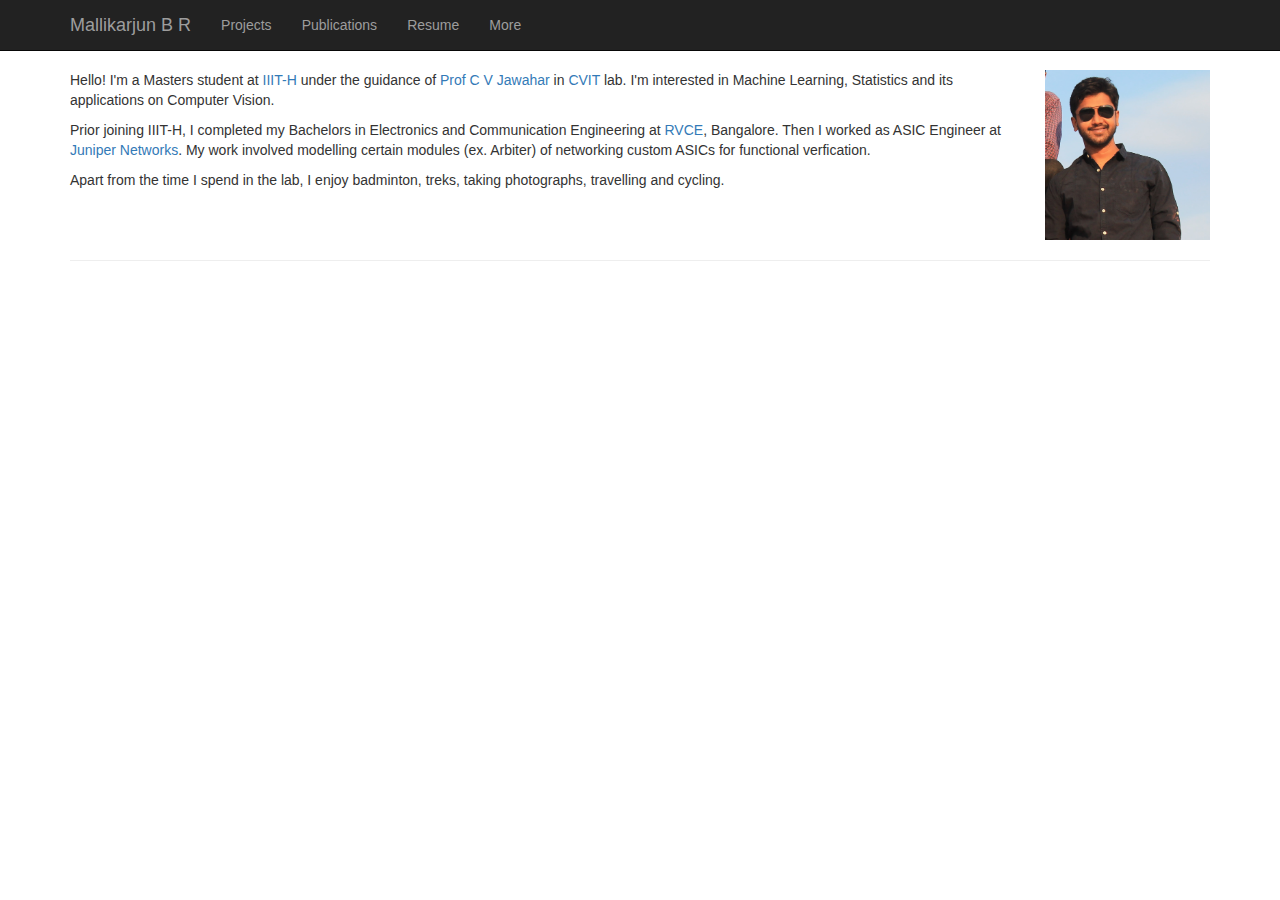
==== index.html @ 32c68d09 "projects update" ====
<!DOCTYPE html>
<html lang="en">

<head>

    <meta charset="utf-8">
    <meta http-equiv="X-UA-Compatible" content="IE=edge">
    <meta name="viewport" content="width=device-width, initial-scale=1">
    <meta name="personal_website" content="">
    <meta name="Mallikarjun B R" content="">

    <title>Mallikarjun B R</title>

    <!-- Bootstrap Core CSS -->
    <link href="css/bootstrap.min.css" rel="stylesheet">

    <!-- Custom CSS -->
    <link href="css/blog-home.css" rel="stylesheet">

    <!-- jQuery -->
    <script src="js/jquery.js"></script>

    <!-- Bootstrap Core JavaScript -->
    <script src="js/bootstrap.min.js"></script>

    <!-- Load Navigation bar -->
    <script> 
        $(function(){
            $("#nav_bar").load("nav.html"); 
        });
    </script> 

</head>

<body>

    <!-- Navigation bar -->
    <div id="nav_bar"> </div>
    <!-- Navigation bar -->

    <!-- Page Content -->
    <div class="container">

        <div class="row">
        
            <!-- About Me -->
            <div class="col-md-10">
                <p>
                    Hello!
                    I'm a Masters student at <a targe="_blank" href="http://www.iiit.ac.in"> IIIT-H</a> under the guidance of <a target="_blank" href="http://www.iiit.ac.in/~jawahar">Prof C V Jawahar </a>  in <a target="_blank" href="http://cvit.iiit.ac.in/index.php?page=home">CVIT</a> lab. I'm interested in Machine Learning, Statistics and its applications on Computer Vision. 
                </p>

                <p>
                    Prior joining IIIT-H, I completed my Bachelors in Electronics and Communication Engineering at <a target="_blank" href="http://www.rvce.edu.in/">RVCE</a>, Bangalore. Then I worked as ASIC Engineer at <a target="_blank" href="http://www.juniper.net/us/en/">Juniper Networks</a>. My work involved modelling certain modules (ex. Arbiter) of networking custom ASICs for functional verfication. 
                </p>
                
                <p>
                    Apart from the time I spend in the lab, I enjoy badminton, treks, taking photographs, travelling and cycling. 
                </p>
            </div>
            <!-- About Me -->

            <!-- My Photo -->
            <div class="col-md-2">
                <img src="figures/my_photo.jpg">
            </div>
            <!-- My Photo -->

        </div>
        <!-- About Me -->

        <hr>

    </div>
    <!-- /.container -->

</body>

</html>
---- css/blog-home.css ----
/*!
 * Start Bootstrap - Blog Home (http://startbootstrap.com/)
 * Copyright 2013-2016 Start Bootstrap
 * Licensed under MIT (https://github.com/BlackrockDigital/startbootstrap/blob/gh-pages/LICENSE)
 */

body {
    padding-top: 70px; /* Required padding for .navbar-fixed-top. Remove if using .navbar-static-top. Change if height of navigation changes. */
}

footer {
    margin: 50px 0;
}

img {max-width:100%;}
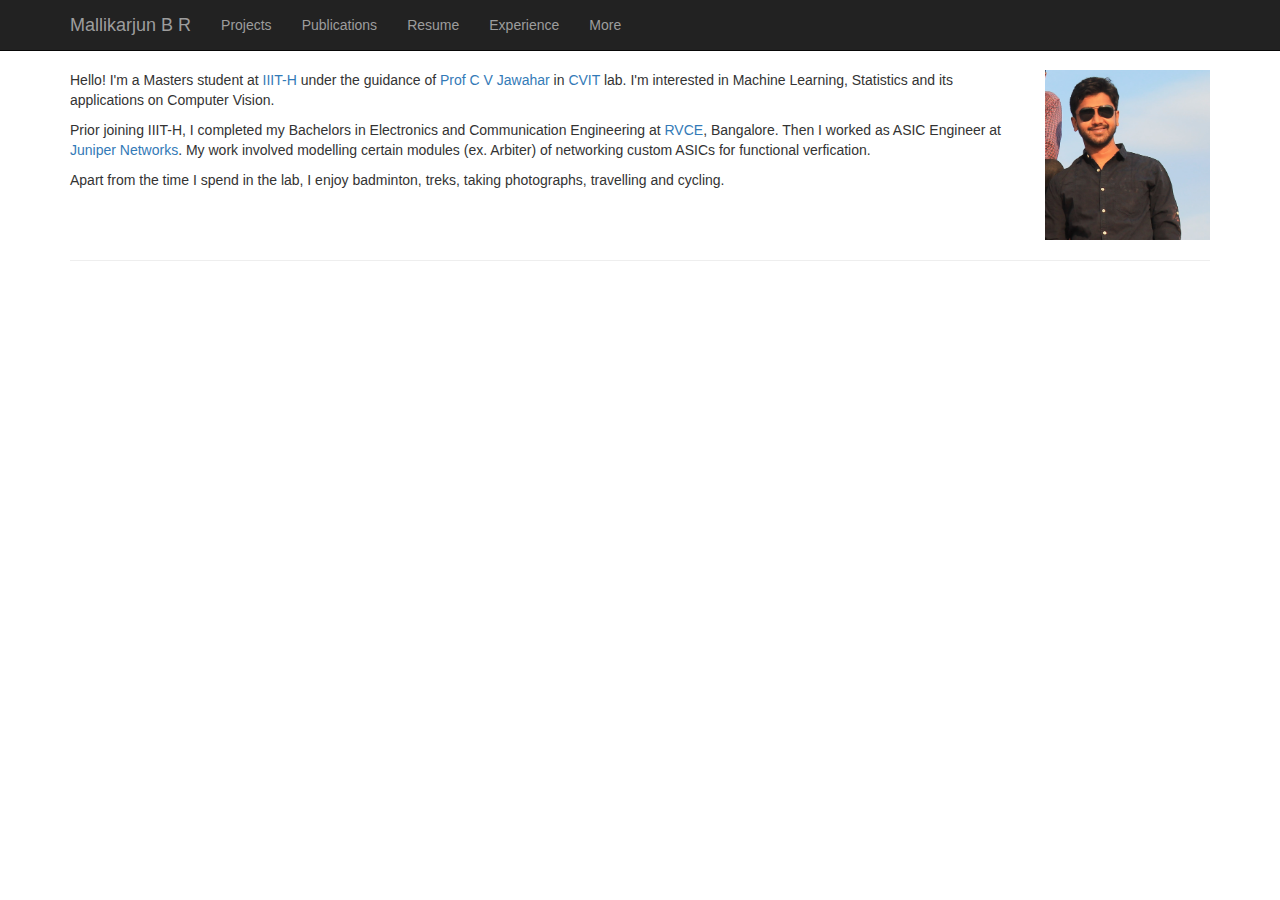
==== commit eeec2c6c: "link changed" ====
--- a/index.html
+++ b/index.html
@@ -47,7 +47,7 @@
             <div class="col-md-10">
                 <p>
                     Hello!
-                    I'm a Masters student at <a targe="_blank" href="http://www.iiit.ac.in"> IIIT-H</a> under the guidance of <a target="_blank" href="http://www.iiit.ac.in/~jawahar">Prof C V Jawahar </a>  in <a target="_blank" href="http://cvit.iiit.ac.in/index.php?page=home">CVIT</a> lab. I'm interested in Machine Learning, Statistics and its applications on Computer Vision. 
+                    I'm a Masters student at <a targe="_blank" href="http://www.iiit.ac.in"> IIIT-H</a> under the guidance of <a target="_blank" href="http://cvit.iiit.ac.in/people/faculty/people/faculty/cvit-faculty/jawahar">Prof C V Jawahar </a>  in <a target="_blank" href="http://cvit.iiit.ac.in/index.php?page=home">CVIT</a> lab. I'm interested in Machine Learning, Statistics and its applications on Computer Vision. 
                 </p>
 
                 <p>
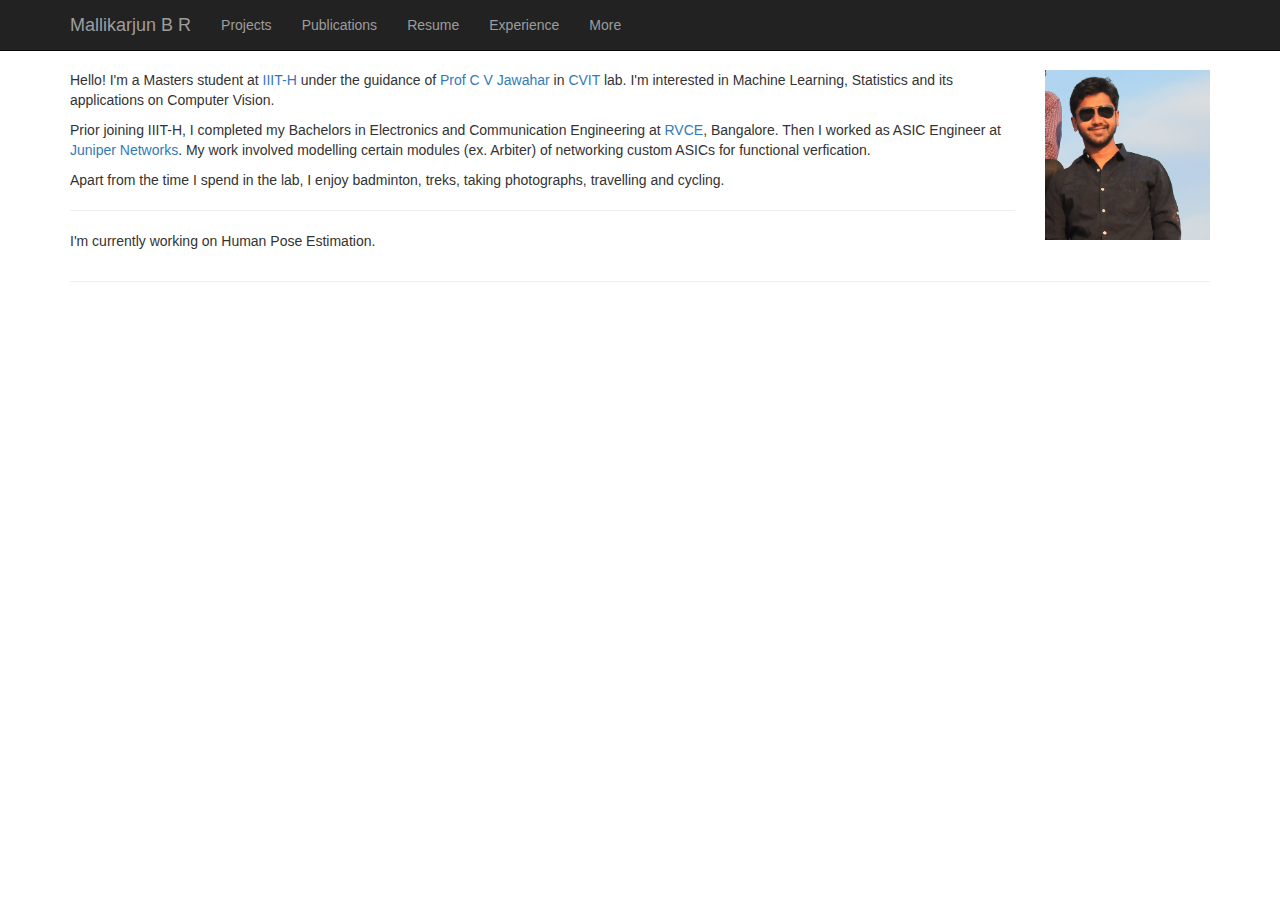
==== commit a0956929: "Current work updated" ====
--- a/index.html
+++ b/index.html
@@ -57,6 +57,12 @@
                 <p>
                     Apart from the time I spend in the lab, I enjoy badminton, treks, taking photographs, travelling and cycling. 
                 </p>
+                <hr>
+
+                <p>
+                    I'm currently working on Human Pose Estimation.
+                </p>
+
             </div>
             <!-- About Me -->
 
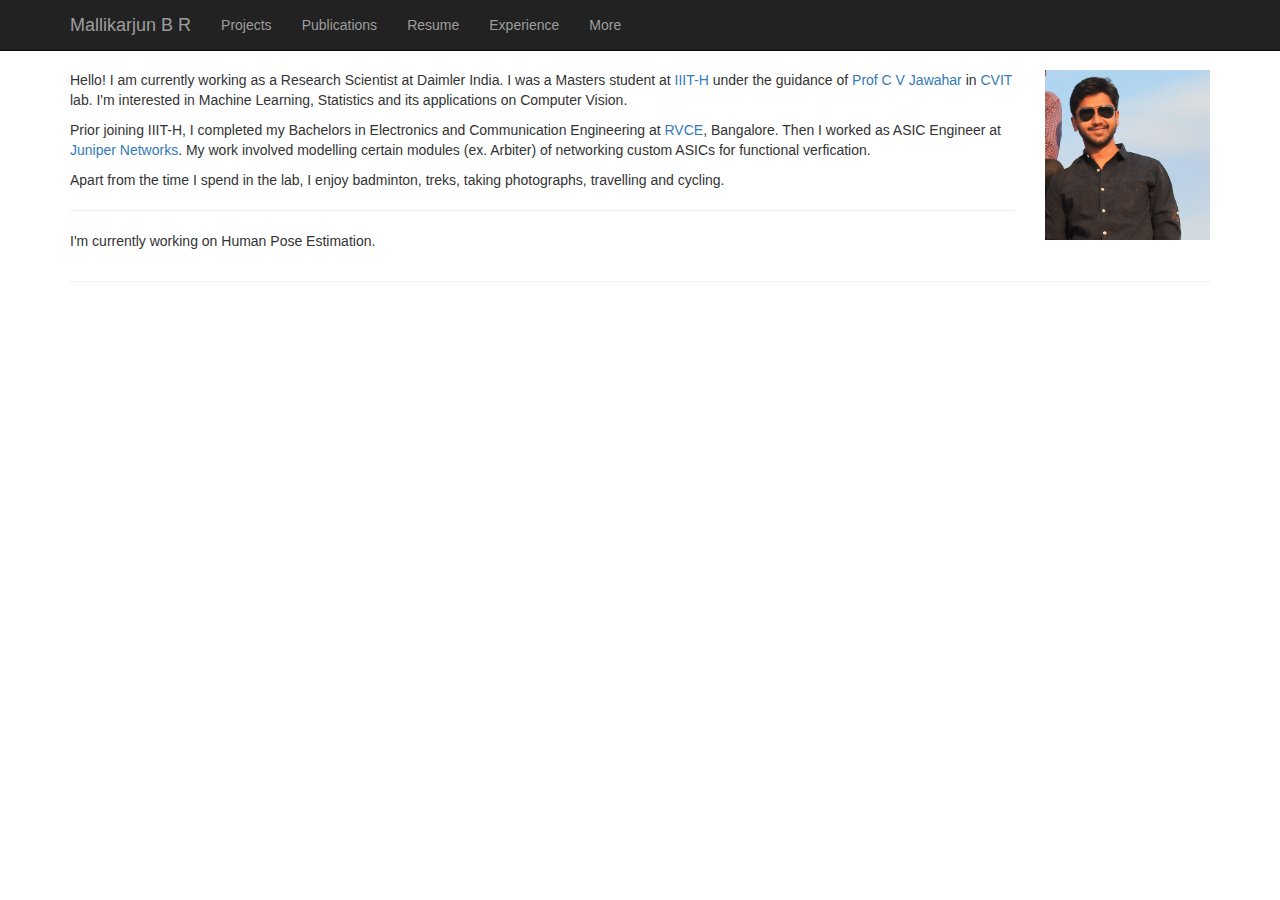
==== commit 682e0e15: "Update index.html" ====
--- a/index.html
+++ b/index.html
@@ -47,7 +47,8 @@
             <div class="col-md-10">
                 <p>
                     Hello!
-                    I'm a Masters student at <a targe="_blank" href="http://www.iiit.ac.in"> IIIT-H</a> under the guidance of <a target="_blank" href="http://cvit.iiit.ac.in/people/faculty/people/faculty/cvit-faculty/jawahar">Prof C V Jawahar </a>  in <a target="_blank" href="http://cvit.iiit.ac.in/index.php?page=home">CVIT</a> lab. I'm interested in Machine Learning, Statistics and its applications on Computer Vision. 
+                    I am currently working as a Research Scientist at Daimler India.
+                    I was a Masters student at <a targe="_blank" href="http://www.iiit.ac.in"> IIIT-H</a> under the guidance of <a target="_blank" href="http://cvit.iiit.ac.in/people/faculty/people/faculty/cvit-faculty/jawahar">Prof C V Jawahar </a>  in <a target="_blank" href="http://cvit.iiit.ac.in/index.php?page=home">CVIT</a> lab. I'm interested in Machine Learning, Statistics and its applications on Computer Vision. 
                 </p>
 
                 <p>
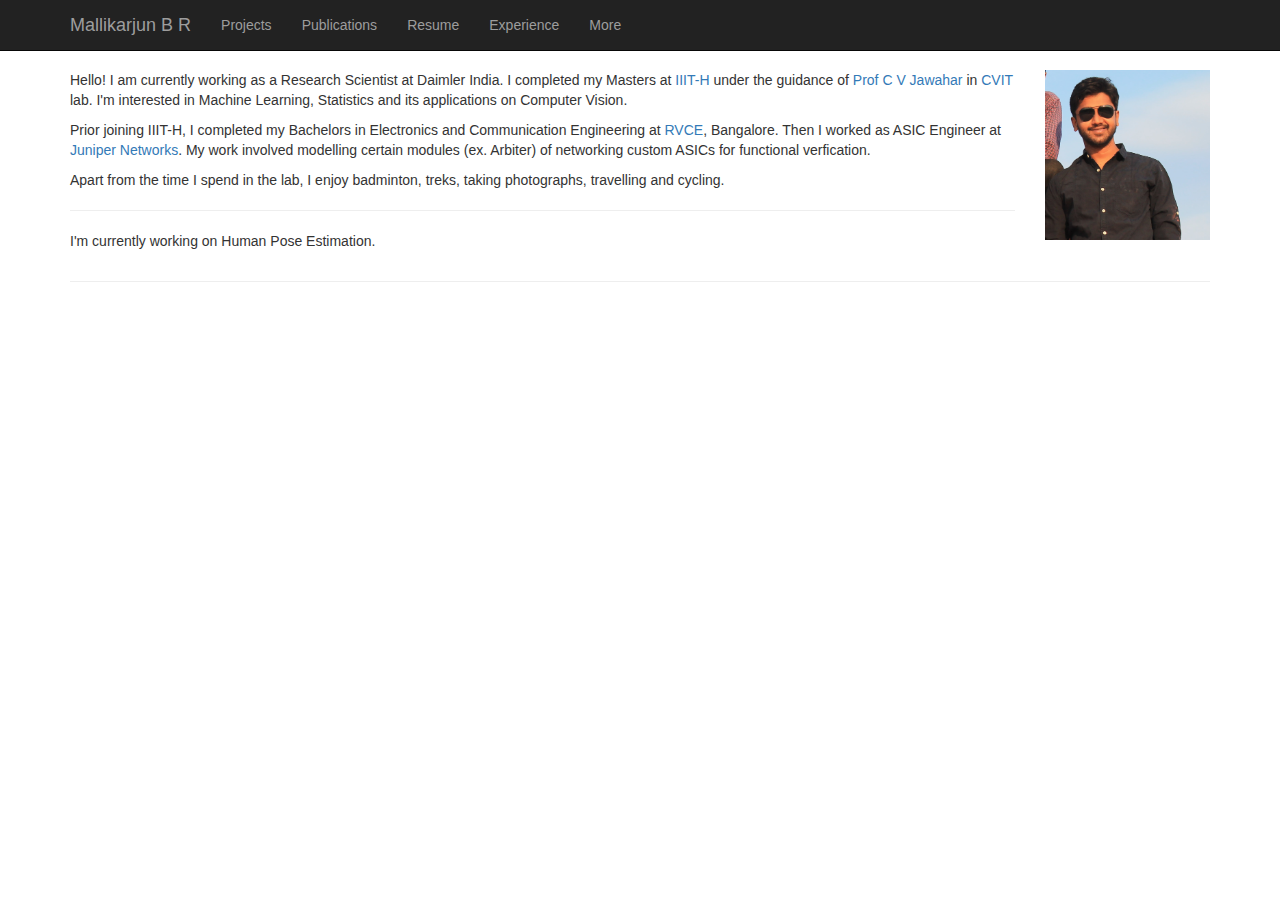
==== commit aa05231d: "Update index.html" ====
--- a/index.html
+++ b/index.html
@@ -48,7 +48,7 @@
                 <p>
                     Hello!
                     I am currently working as a Research Scientist at Daimler India.
-                    I was a Masters student at <a targe="_blank" href="http://www.iiit.ac.in"> IIIT-H</a> under the guidance of <a target="_blank" href="http://cvit.iiit.ac.in/people/faculty/people/faculty/cvit-faculty/jawahar">Prof C V Jawahar </a>  in <a target="_blank" href="http://cvit.iiit.ac.in/index.php?page=home">CVIT</a> lab. I'm interested in Machine Learning, Statistics and its applications on Computer Vision. 
+                    I completed my Masters at <a targe="_blank" href="http://www.iiit.ac.in"> IIIT-H</a> under the guidance of <a target="_blank" href="http://cvit.iiit.ac.in/people/faculty/people/faculty/cvit-faculty/jawahar">Prof C V Jawahar </a>  in <a target="_blank" href="http://cvit.iiit.ac.in/index.php?page=home">CVIT</a> lab. I'm interested in Machine Learning, Statistics and its applications on Computer Vision. 
                 </p>
 
                 <p>
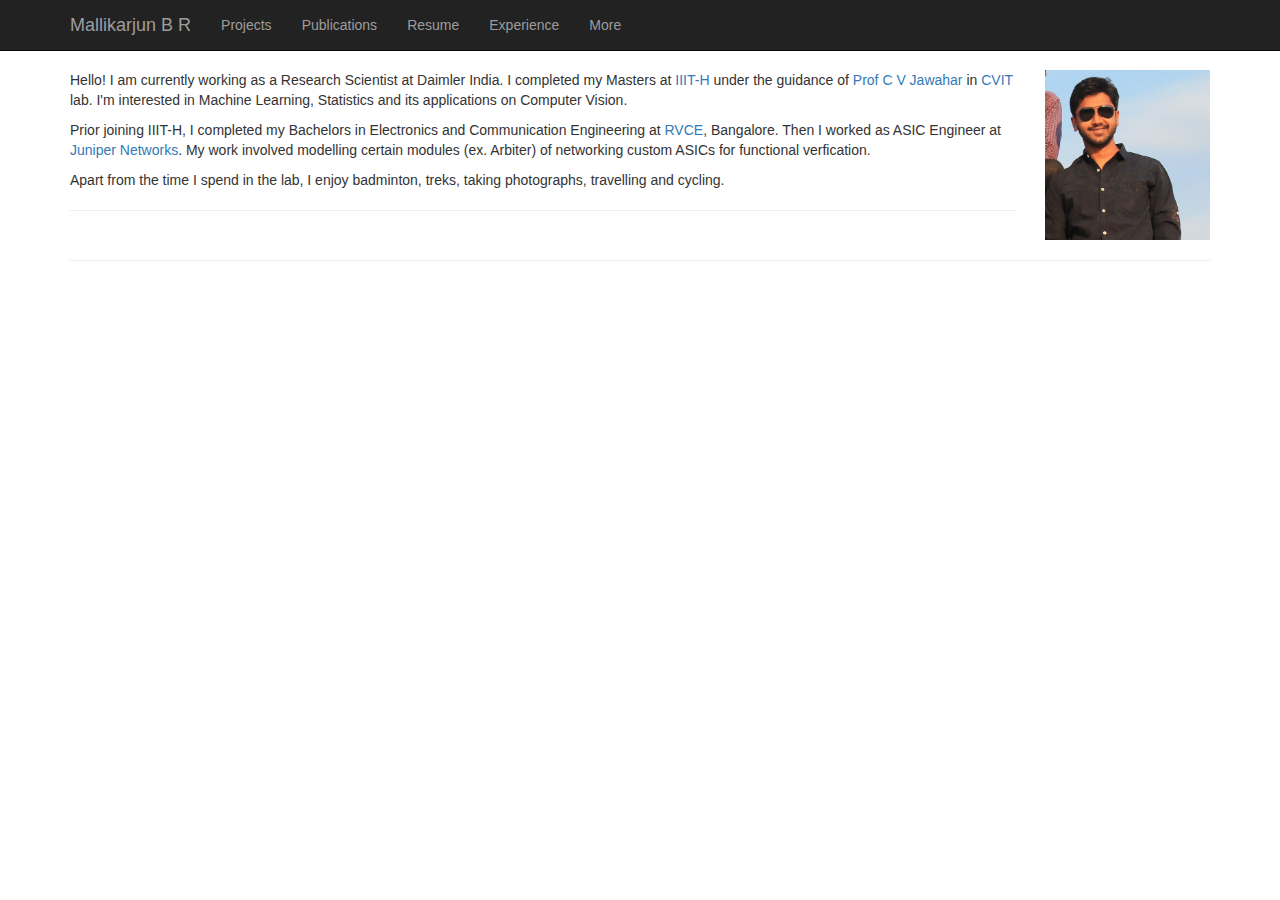
==== commit d5216320: "Update index.html" ====
--- a/index.html
+++ b/index.html
@@ -60,10 +60,6 @@
                 </p>
                 <hr>
 
-                <p>
-                    I'm currently working on Human Pose Estimation.
-                </p>
-
             </div>
             <!-- About Me -->
 
